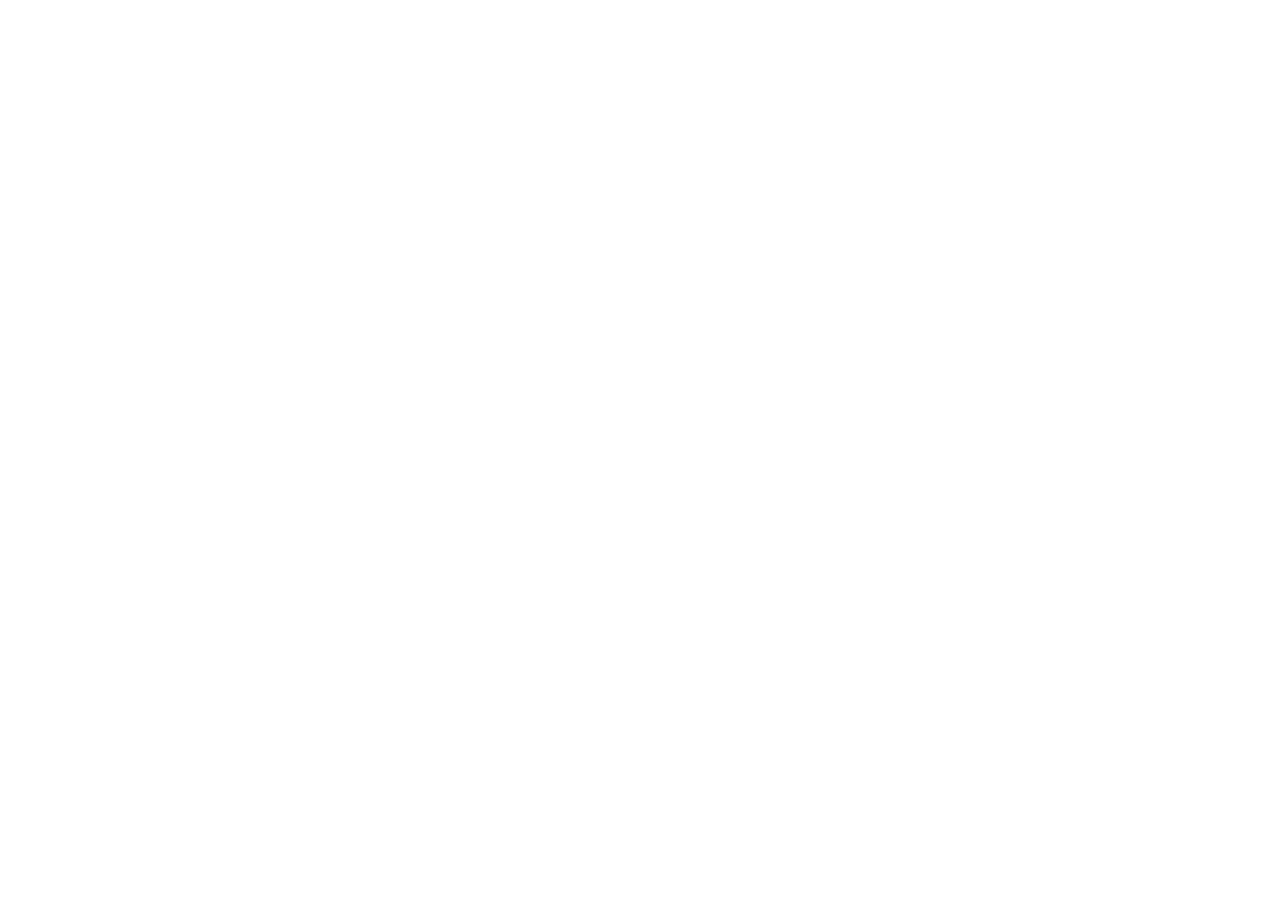
==== index.html @ edfe224f "MMA" ====
<!DOCTYPE html>
<html lang="hu">
<head>
    <meta charset="UTF-8">
    <meta name="viewport" content="width=device-width, initial-scale=1.0">
    <title>MMA</title>
</head>
<body>
    
</body>
</html>
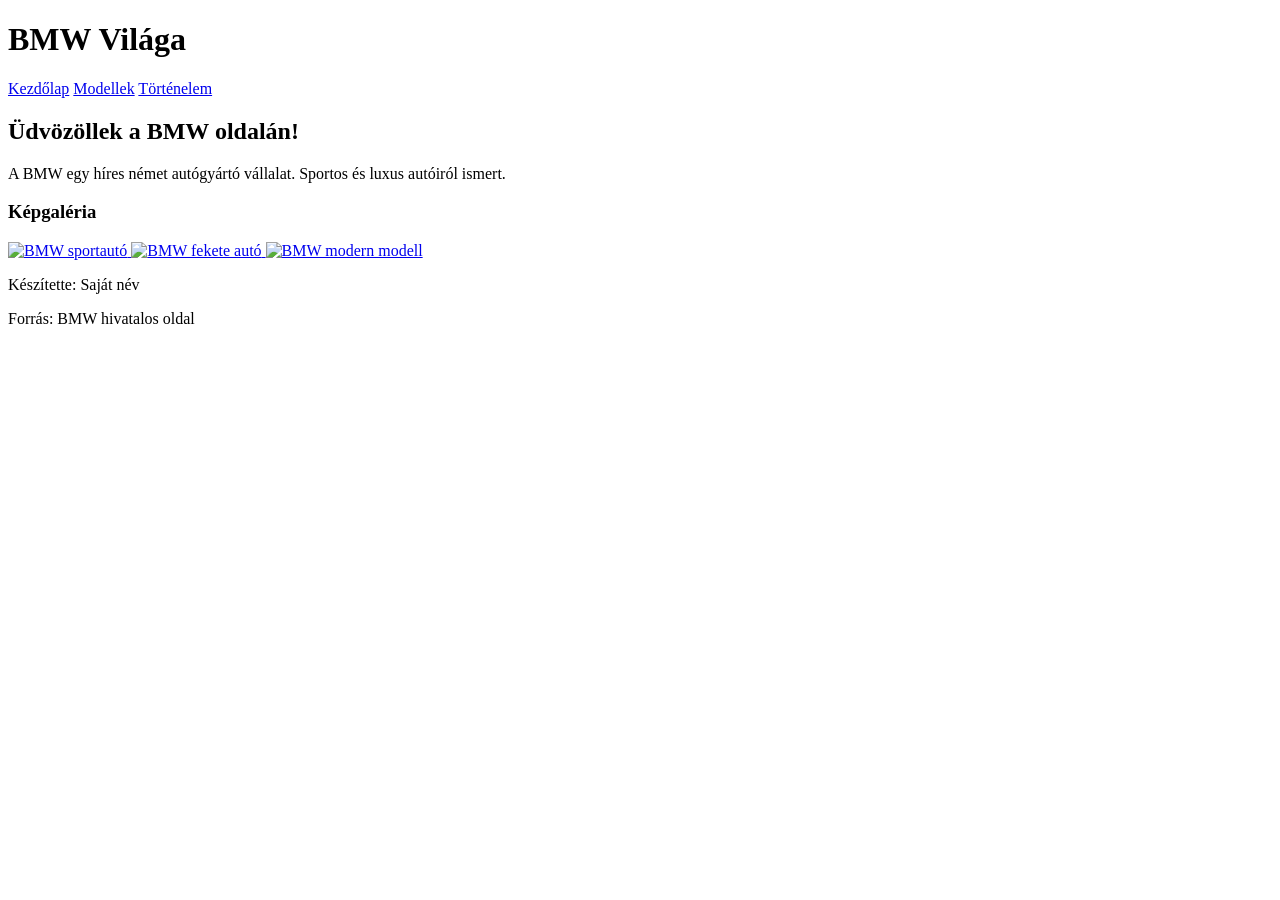
==== commit 556e0321: "Bmw kezdolap" ====
--- a/index.html
+++ b/index.html
@@ -3,9 +3,48 @@
 <head>
     <meta charset="UTF-8">
     <meta name="viewport" content="width=device-width, initial-scale=1.0">
-    <title>MMA</title>
+    <title>BMW Kezdőlap</title>
+    <link rel="stylesheet" href="style.css">
 </head>
 <body>
-    
+
+<header>
+    <h1>BMW Világa</h1>
+    <nav>
+        <a href="index.html">Kezdőlap</a>
+        <a href="modellek.html">Modellek</a>
+        <a href="tortenelem.html">Történelem</a>
+    </nav>
+</header>
+
+<main>
+    <h2>Üdvözöllek a BMW oldalán!</h2>
+
+    <p>
+        A BMW egy híres német autógyártó vállalat.
+        Sportos és luxus autóiról ismert.
+    </p>
+
+    <h3>Képgaléria</h3>
+
+    <a href="kepek/bmw1.jpg" target="_blank">
+        <img src="kepek/bmw1.jpg" alt="BMW sportautó">
+    </a>
+
+    <a href="kepek/bmw2.jpg" target="_blank">
+        <img src="kepek/bmw2.jpg" alt="BMW fekete autó">
+    </a>
+
+    <a href="kepek/bmw3.jpg" target="_blank">
+        <img src="kepek/bmw3.jpg" alt="BMW modern modell">
+    </a>
+
+</main>
+
+<footer>
+    <p>Készítette: Saját név</p>
+    <p>Forrás: BMW hivatalos oldal</p>
+</footer>
+
 </body>
 </html>
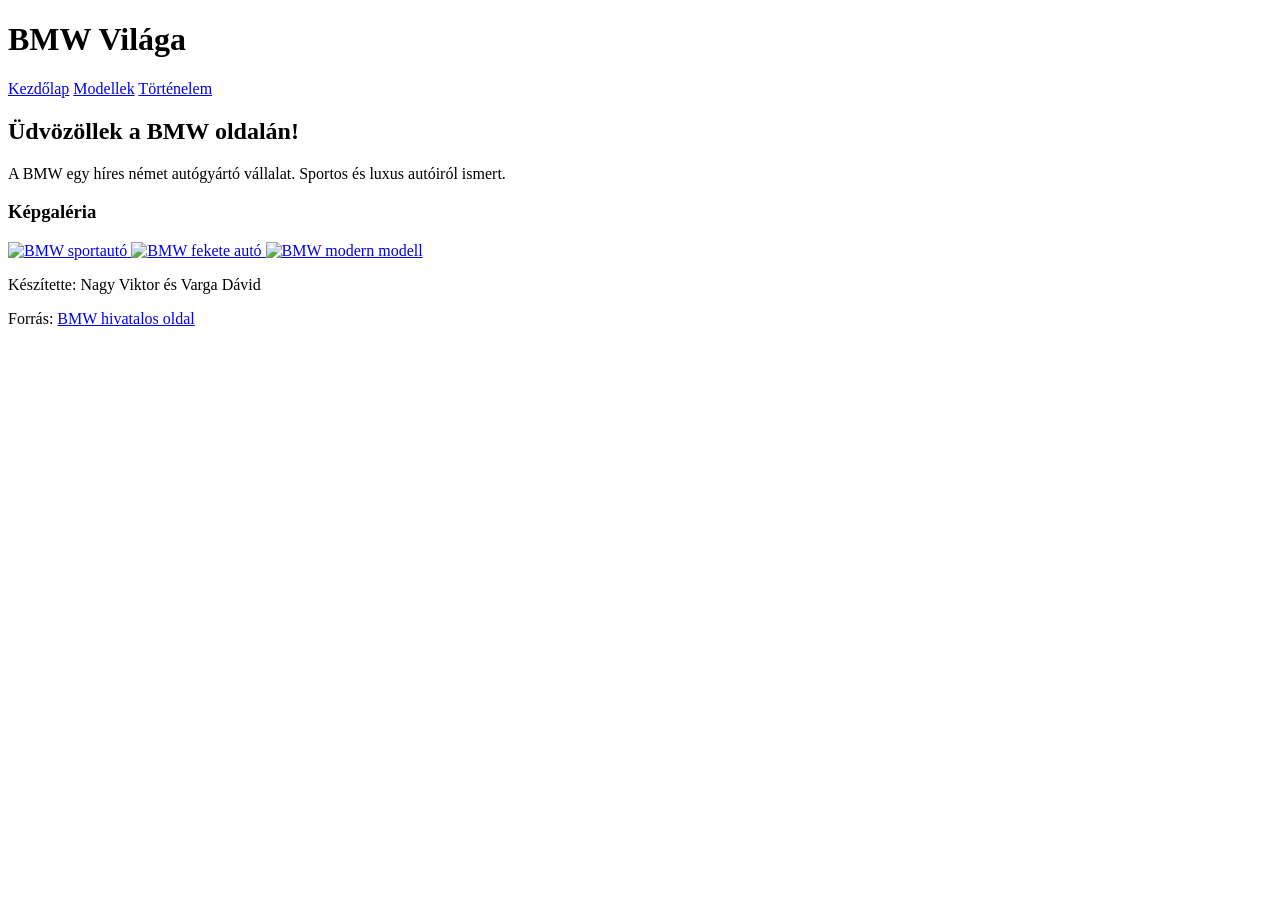
==== commit b7d9413f: "Modellek es index" ====
--- a/index.html
+++ b/index.html
@@ -27,23 +27,23 @@
 
     <h3>Képgaléria</h3>
 
-    <a href="kepek/bmw1.jpg" target="_blank">
-        <img src="kepek/bmw1.jpg" alt="BMW sportautó">
+    <a href="https://www.pinterest.com/ideas/bmw-sport/957317717132/" target="_blank">
+        <img src="https://www.pinterest.com/ideas/bmw-sport/957317717132/" alt="BMW sportautó">
     </a>
 
-    <a href="kepek/bmw2.jpg" target="_blank">
-        <img src="kepek/bmw2.jpg" alt="BMW fekete autó">
+    <a href="https://www.pexels.com/hu-hu/kereses/fekete%20bmw/" target="_blank">
+        <img src="https://www.pexels.com/hu-hu/kereses/fekete%20bmw/" alt="BMW fekete autó">
     </a>
 
-    <a href="kepek/bmw3.jpg" target="_blank">
-        <img src="kepek/bmw3.jpg" alt="BMW modern modell">
+    <a href="https://www.supercars.net/blog/all-brands/bmw/bmw-model-list/" target="_blank">
+        <img src="https://www.supercars.net/blog/all-brands/bmw/bmw-model-list/" alt="BMW modern modell">
     </a>
 
 </main>
 
 <footer>
-    <p>Készítette: Saját név</p>
-    <p>Forrás: BMW hivatalos oldal</p>
+    <p>Készítette: Nagy Viktor és Varga Dávid</p>
+    <p>Forrás: <a href="https://www.bmw.hu/hu/index.html" target="_blank">BMW hivatalos oldal</a></p>
 </footer>
 
 </body>
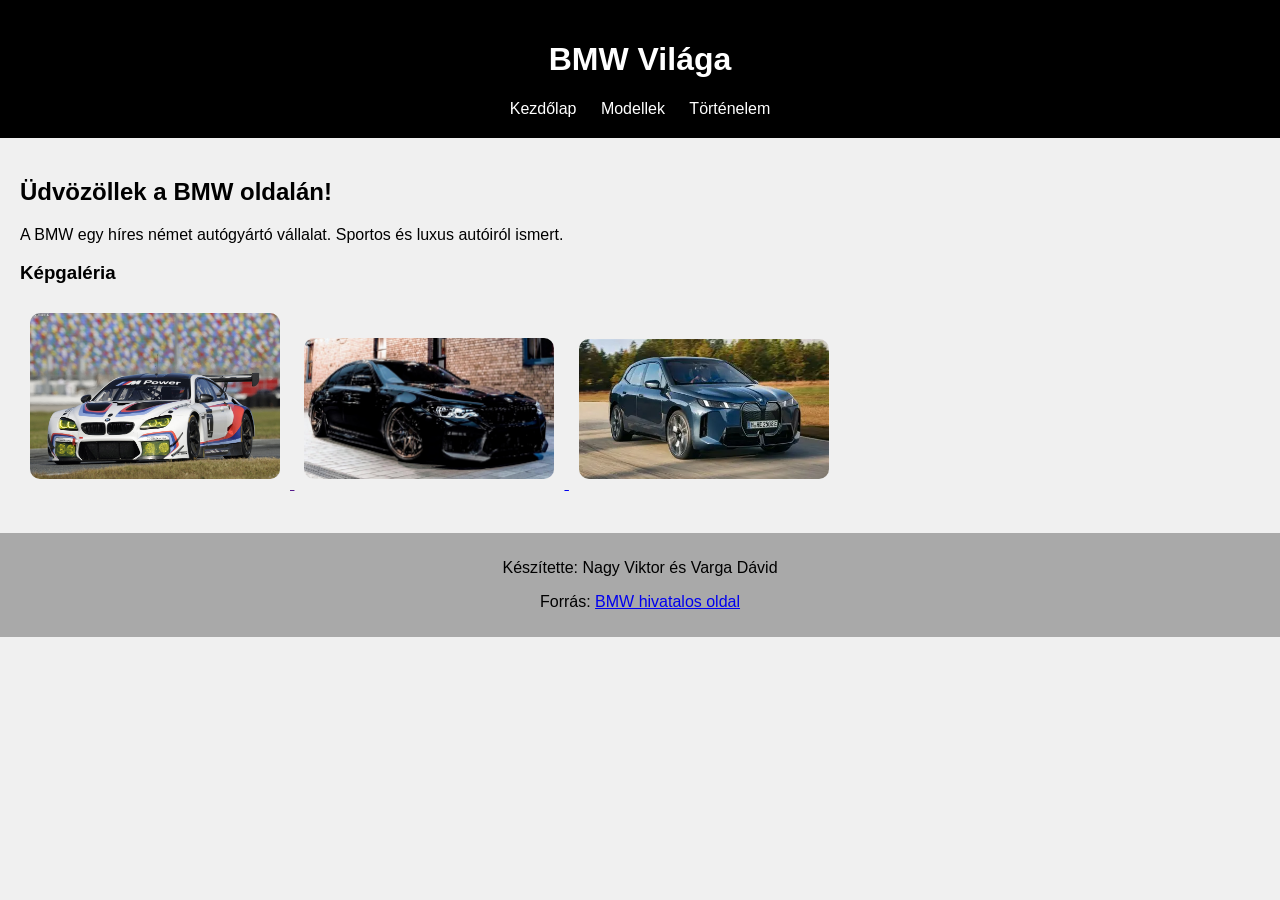
==== commit 881ef700: "Kesz" ====
--- a/index.html
+++ b/index.html
@@ -27,16 +27,16 @@
 
     <h3>Képgaléria</h3>
 
-    <a href="https://www.pinterest.com/ideas/bmw-sport/957317717132/" target="_blank">
-        <img src="https://www.pinterest.com/ideas/bmw-sport/957317717132/" alt="BMW sportautó">
+    <a href="" target="_blank">
+        <img src="BMW-M6-GT3-2016-Testfahrten-Daytona-02.jpg" alt="BMW sportautó">
     </a>
 
     <a href="https://www.pexels.com/hu-hu/kereses/fekete%20bmw/" target="_blank">
-        <img src="https://www.pexels.com/hu-hu/kereses/fekete%20bmw/" alt="BMW fekete autó">
+        <img src="dba0c439943a72691801ce5448d5914e.jpg" alt="BMW fekete autó">
     </a>
 
     <a href="https://www.supercars.net/blog/all-brands/bmw/bmw-model-list/" target="_blank">
-        <img src="https://www.supercars.net/blog/all-brands/bmw/bmw-model-list/" alt="BMW modern modell">
+        <img src="OIP.webp" alt="BMW modern modell">
     </a>
 
 </main>
--- a/style.css
+++ b/style.css
@@ -0,0 +1,51 @@
+body {
+    font-family: Arial;
+    margin: 0;
+    padding: 0;
+    background-color: #f0f0f0;
+}
+
+header {
+    background-color: black;
+    color: white;
+    padding: 20px;
+    text-align: center;
+}
+
+nav a {
+    color: white;
+    margin: 10px;
+    text-decoration: none;
+}
+
+main {
+    padding: 20px;
+}
+
+img {
+    width: 250px;
+    margin: 10px;
+    border-radius: 10px;
+}
+
+table {
+    background-color: white;
+    margin: 20px;
+}
+
+footer {
+    background-color: darkgray;
+    text-align: center;
+    padding: 10px;
+    margin-top: 20px;
+}
+@media screen and (max-width: 600px) { 
+    img {
+        width: 100%;
+    }
+
+    nav a {
+        display: block;
+        margin: 5px;
+    }
+    }
